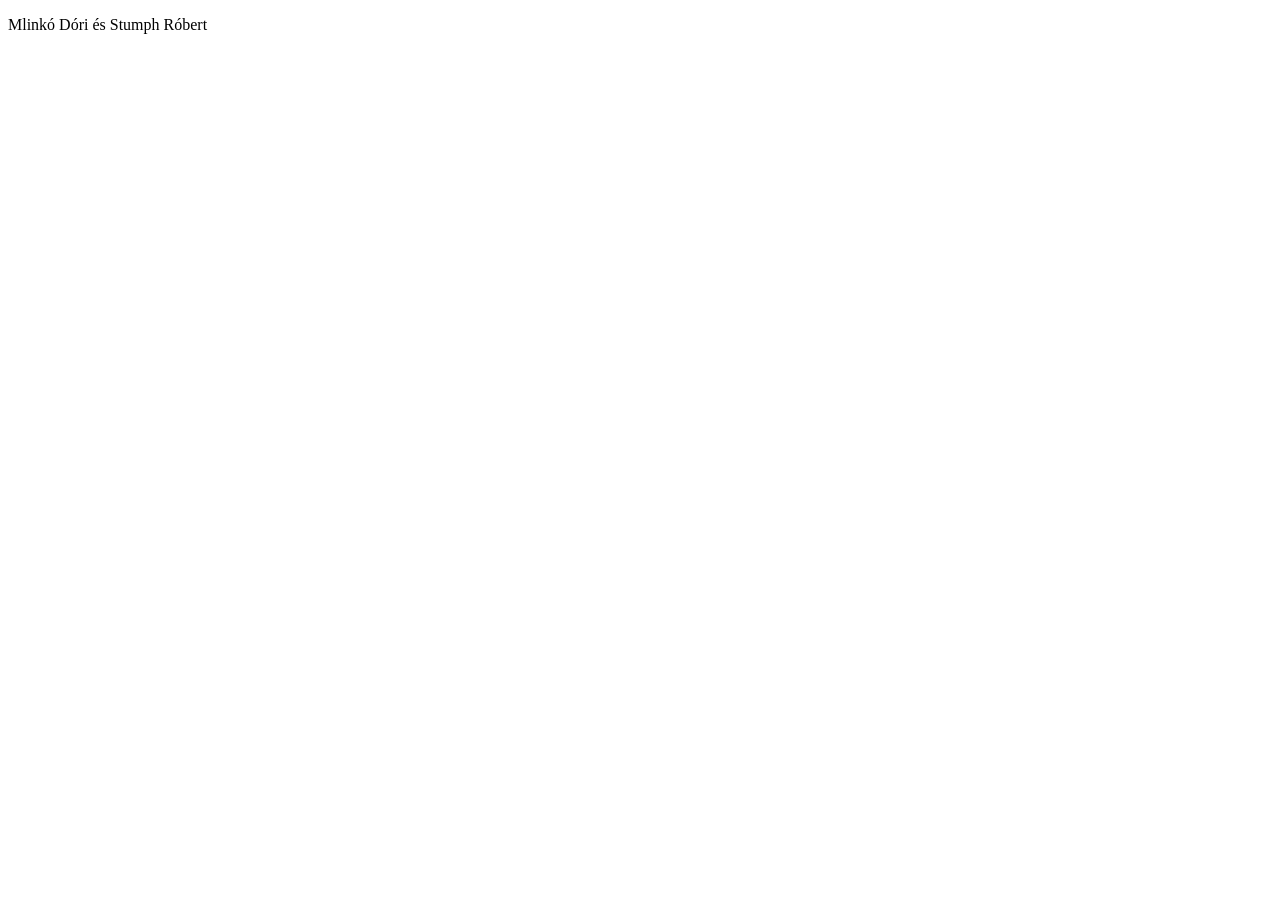
==== index.html @ fb5db7ca "Új név" ====
<!DOCTYPE html>
<html lang="en">
<head>
    <meta charset="UTF-8">
    <meta name="viewport" content="width=device-width, initial-scale=1.0">
    <title>Közös munka</title>
</head>
<body>
    <p>Mlinkó Dóri és Stumph Róbert</p>
</body>
</html>
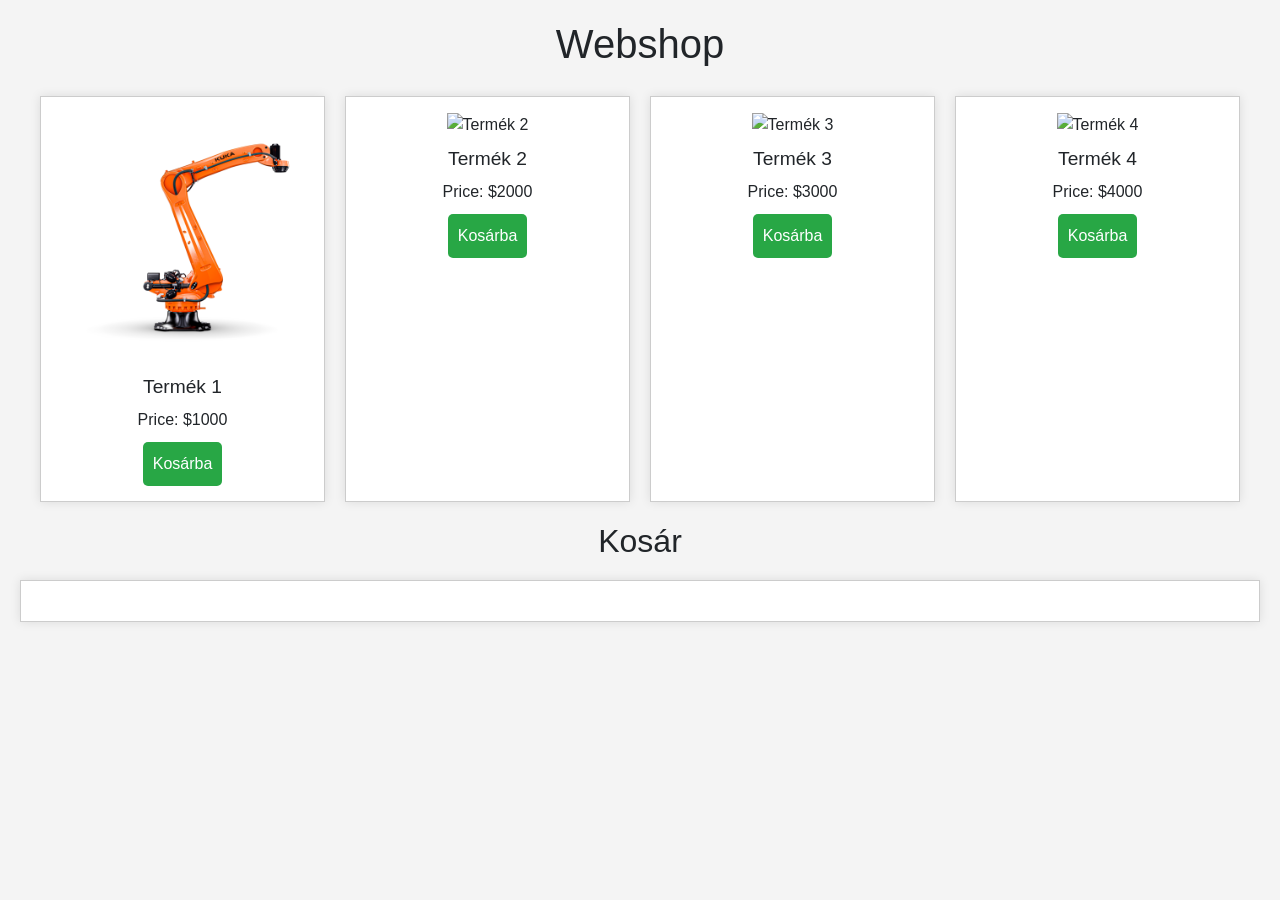
==== commit 06286f31: "MAjdnem megvan" ====
--- a/index.html
+++ b/index.html
@@ -3,9 +3,34 @@
 <head>
     <meta charset="UTF-8">
     <meta name="viewport" content="width=device-width, initial-scale=1.0">
-    <title>Közös munka</title>
+    <title>Webshop Mlinkó Dóri és Stumph Róbert</title>
+    <link
+      href="https://cdn.jsdelivr.net/npm/bootstrap@5.3.3/dist/css/bootstrap.min.css"
+      rel="stylesheet"
+      integrity="sha384-QWTKZyjpPEjISv5WaRU9OFeRpok6YctnYmDr5pNlyT2bRjXh0JMhjY6hW+ALEwIH"
+      crossorigin="anonymous"
+    />
+    <script
+      src="https://cdn.jsdelivr.net/npm/bootstrap@5.3.3/dist/js/bootstrap.bundle.min.js"
+      integrity="sha384-YvpcrYf0tY3lHB60NNkmXc5s9fDVZLESaAA55NDzOxhy9GkcIdslK1eN7N6jIeHz"
+      crossorigin="anonymous"
+    ></script>
+    <script
+      src="https://code.jquery.com/jquery-3.7.1.slim.min.js"
+      integrity="sha256-kmHvs0B+OpCW5GVHUNjv9rOmY0IvSIRcf7zGUDTDQM8="
+      crossorigin="anonymous"
+    ></script>
+
+    <script type="module" src="main.js"></script>
+    <link rel="stylesheet" href="style.css">
+
 </head>
 <body>
-    <p>Mlinkó Dóri és Stumph Róbert</p>
+  <h1>Webshop</h1>
+
+  <div id="product-list"></div>
+
+  <h2>Kosár</h2>
+  <div id="cart"></div>
 </body>
 </html>
--- a/style.css
+++ b/style.css
@@ -0,0 +1,112 @@
+/* Általános stílusok */
+body {
+    font-family: Arial, sans-serif;
+    margin: 0;
+    padding: 20px;
+    background-color: #f4f4f4;
+    box-sizing: border-box;
+  }
+  
+  h1, h2 {
+    text-align: center;
+  }
+  
+  /* Termék lista: Grid alapú elrendezés */
+  #product-list {
+    display: grid;
+    grid-template-columns: repeat(auto-fit, minmax(250px, 1fr));
+    gap: 20px;
+    justify-items: center;
+    padding: 20px;
+  }
+  
+  /* Egyedi termék stílusok */
+  .product {
+    border: 1px solid #ccc;
+    padding: 15px;
+    width: 100%;
+    max-width: 300px;
+    background-color: white;
+    box-shadow: 0 0 10px rgba(0, 0, 0, 0.1);
+    text-align: center;
+    box-sizing: border-box;
+  }
+  
+  .product img {
+    width: 100%;
+    height: auto;
+    object-fit: cover;
+  }
+  
+  .product h3 {
+    font-size: 1.2rem;
+    margin: 10px 0;
+  }
+  
+  .product p {
+    margin: 10px 0;
+    font-size: 1rem;
+  }
+  
+  .product button {
+    background-color: #28a745;
+    color: white;
+    border: none;
+    padding: 10px;
+    cursor: pointer;
+    border-radius: 5px;
+    font-size: 1rem;
+  }
+  
+  .product button:hover {
+    background-color: #218838;
+  }
+  
+  /* Kosár stílusok */
+  #cart {
+    margin-top: 20px;
+    padding: 20px;
+    background-color: white;
+    border: 1px solid #ccc;
+    box-shadow: 0 0 10px rgba(0, 0, 0, 0.1);
+    text-align: center;
+    box-sizing: border-box;
+  }
+  
+  #cart p {
+    font-weight: bold;
+    font-size: 1.2rem;
+    margin-bottom: 10px;
+  }
+  
+  #cart p:last-child {
+    font-size: 1.5rem;
+    color: #dc3545;
+  }
+  
+  /* Reszponzív stílusok - Mobil barátságos megjelenés */
+  @media (max-width: 768px) {
+    #product-list {
+      grid-template-columns: repeat(auto-fit, minmax(200px, 1fr));
+      padding: 10px;
+    }
+  
+    .product {
+      max-width: 100%;
+    }
+  }
+  
+  @media (max-width: 480px) {
+    body {
+      padding: 10px;
+    }
+  
+    .product h3 {
+      font-size: 1rem;
+    }
+  
+    .product p {
+      font-size: 0.9rem;
+    }
+  
+  }  
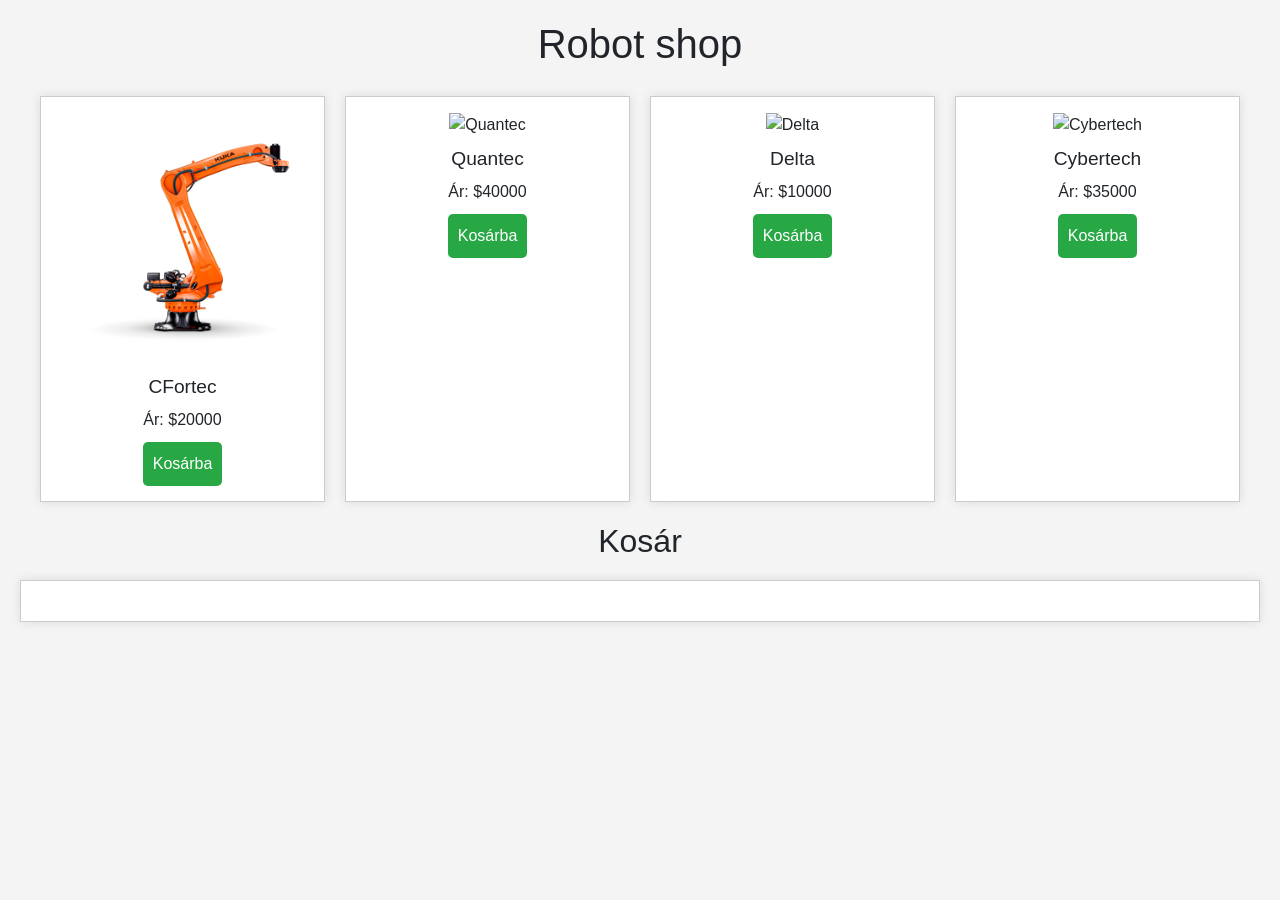
==== commit 11bef520: "1.2 verzió" ====
--- a/index.html
+++ b/index.html
@@ -26,7 +26,7 @@
 
 </head>
 <body>
-  <h1>Webshop</h1>
+  <h1>Robot shop</h1>
 
   <div id="product-list"></div>
 
